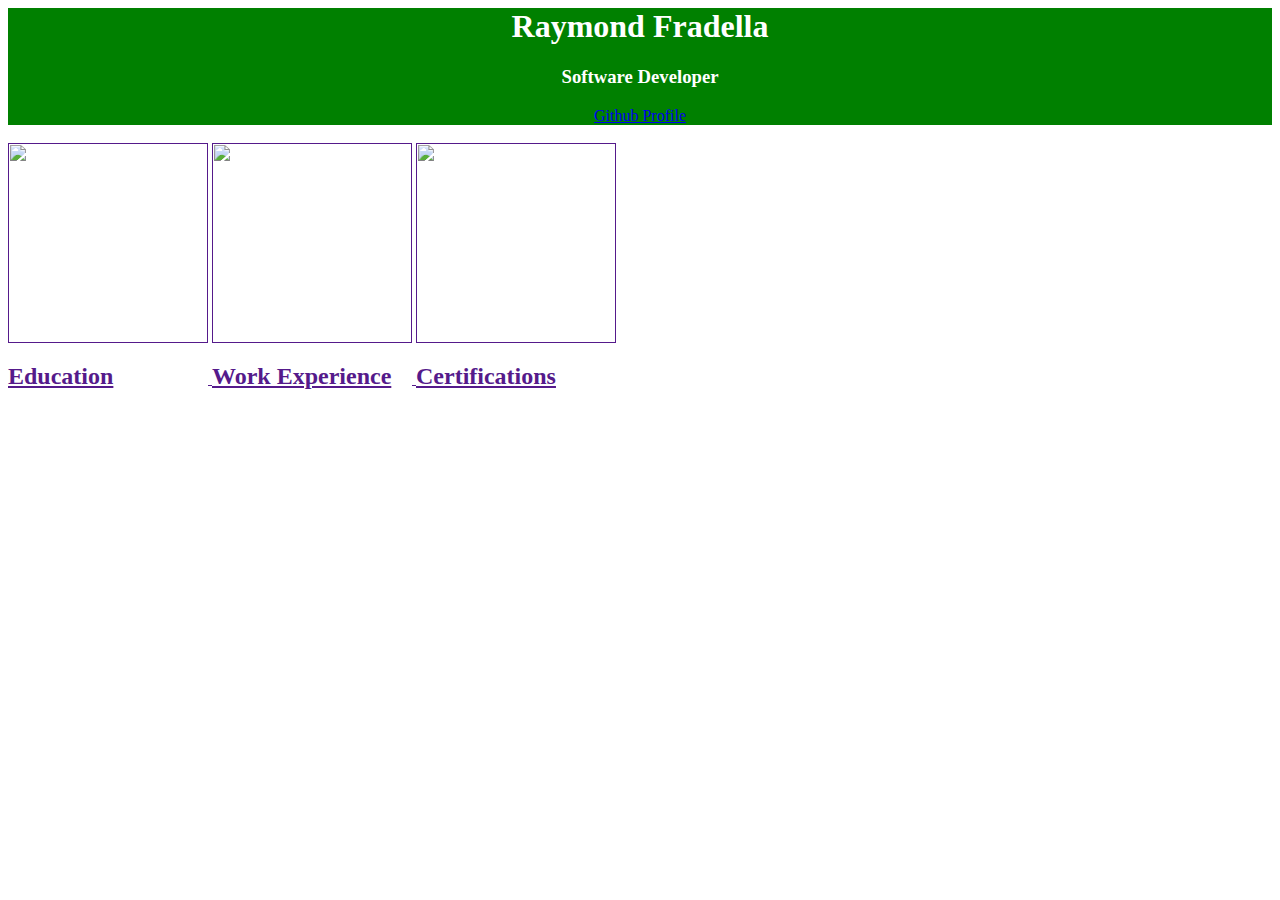
==== index.html @ 1c3165da "Add files via upload" ====
<head>
	<div class = "header"style="text-align:center; background:green;color:white;">
	<h1>Raymond Fradella</h1>
	<h3>Software Developer</h3>
	<a href ="https://github.com/rfradella">Github Profile</a>
	</div>
	<br/>
</head>
<body>
	<div class = "education" style="width : 200px; display:inline-block;">
	<a href = ""><img src = "https://s-media-cache-ak0.pinimg.com/736x/18/56/da/1856dafb73280954055ba4dcf4b81625.jpg"width=200 height=200/>	
	<h2>Education</h2>
	</div>
	<div class = "experience" style="width : 200px; display:inline-block;">
	<a href = ""><img src = "https://s-media-cache-ak0.pinimg.com/736x/28/f2/27/28f22785aa889e0407c6b34004ef1f34.jpg"width=200 height=200/>
	<h2>Work Experience</h2>
	</div>
	<div class = "certifications" style="width : 200px; display:inline-block;">
	<a href = ""><img src = "https://s-media-cache-ak0.pinimg.com/736x/28/f2/27/28f22785aa889e0407c6b34004ef1f34.jpg"width=200 height=200/></>
	<h2>Certifications</h2>
	</div>
</body>
<footer>

</footer>
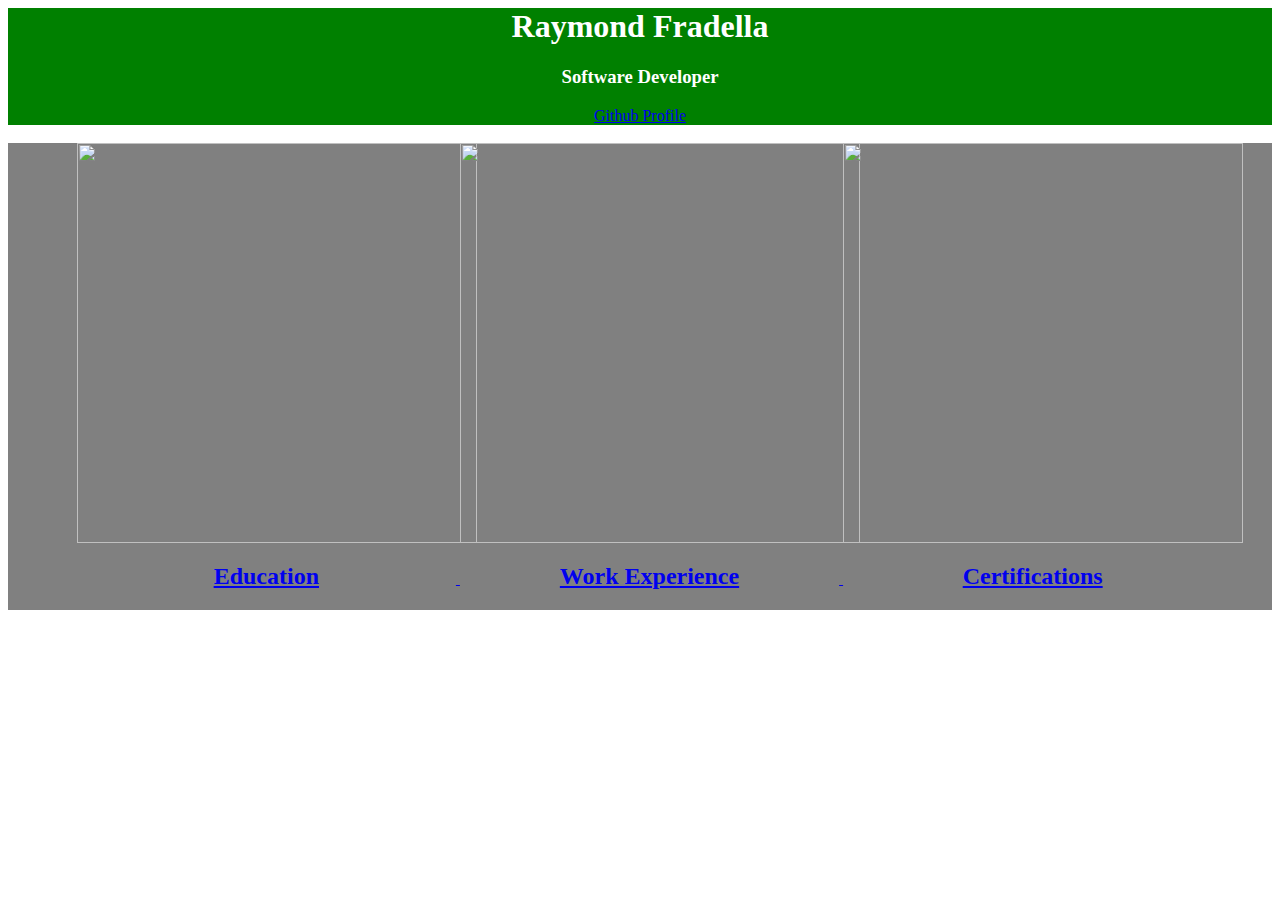
==== commit b429c9a9: "Add files via upload" ====
--- a/index.html
+++ b/index.html
@@ -1,25 +1,26 @@
 <head>
-	<div class = "header"style="text-align:center; background:green;color:white;">
-	<h1>Raymond Fradella</h1>
-	<h3>Software Developer</h3>
-	<a href ="https://github.com/rfradella">Github Profile</a>
-	</div>
+	<link rel="stylesheet" type="text/css" href="assets/css/index.css">
+		<div class = "header">
+			<h1>Raymond Fradella</h1>
+			<h3>Software Developer</h3>
+			<a href ="https://github.com/rfradella">Github Profile</a>
+		</div>
 	<br/>
 </head>
 <body>
-	<div class = "education" style="width : 200px; display:inline-block;">
-	<a href = ""><img src = "https://s-media-cache-ak0.pinimg.com/736x/18/56/da/1856dafb73280954055ba4dcf4b81625.jpg"width=200 height=200/>	
-	<h2>Education</h2>
-	</div>
-	<div class = "experience" style="width : 200px; display:inline-block;">
-	<a href = ""><img src = "https://s-media-cache-ak0.pinimg.com/736x/28/f2/27/28f22785aa889e0407c6b34004ef1f34.jpg"width=200 height=200/>
-	<h2>Work Experience</h2>
-	</div>
-	<div class = "certifications" style="width : 200px; display:inline-block;">
-	<a href = ""><img src = "https://s-media-cache-ak0.pinimg.com/736x/28/f2/27/28f22785aa889e0407c6b34004ef1f34.jpg"width=200 height=200/></>
-	<h2>Certifications</h2>
+	<div class = "row">
+		<div class = "education">
+			<a href = "education/index.html"><img src = "https://s-media-cache-ak0.pinimg.com/736x/18/56/da/1856dafb73280954055ba4dcf4b81625.jpg"/>	
+			<h2>Education</h2>
+		</div>	
+		<div class = "experience">
+			<a href = "work_experience/index.html"><img src = "https://s-media-cache-ak0.pinimg.com/736x/28/f2/27/28f22785aa889e0407c6b34004ef1f34.jpg"/>
+			<h2>Work Experience</h2>
+		</div>	
+		<div class = "certifications">
+			<a href = "certifications/index.html"><img src = "https://s-media-cache-ak0.pinimg.com/736x/28/f2/27/28f22785aa889e0407c6b34004ef1f34.jpg"/></>
+			<h2>Certifications</h2>
+		</div>
 	</div>
 </body>
-<footer>
 
-</footer>--- a/assets/css/index.css
+++ b/assets/css/index.css
@@ -0,0 +1,31 @@
+.header{
+	width:100%;
+	text-align:center;
+	background:green;
+	color:white;
+}
+
+.row{
+	text-align:center;
+	background:grey;
+}
+img{
+	width:400px;
+	height:400px;
+}
+.education{
+	width : 30%;
+	margin:auto;
+	display:inline-block;
+	padding-left:19px;
+}
+.experience{
+	width : 30%;
+	margin:auto;
+	display:inline-block;
+}
+.certifications{
+	width : 30%;
+	margin:auto;
+	display:inline-block;
+}
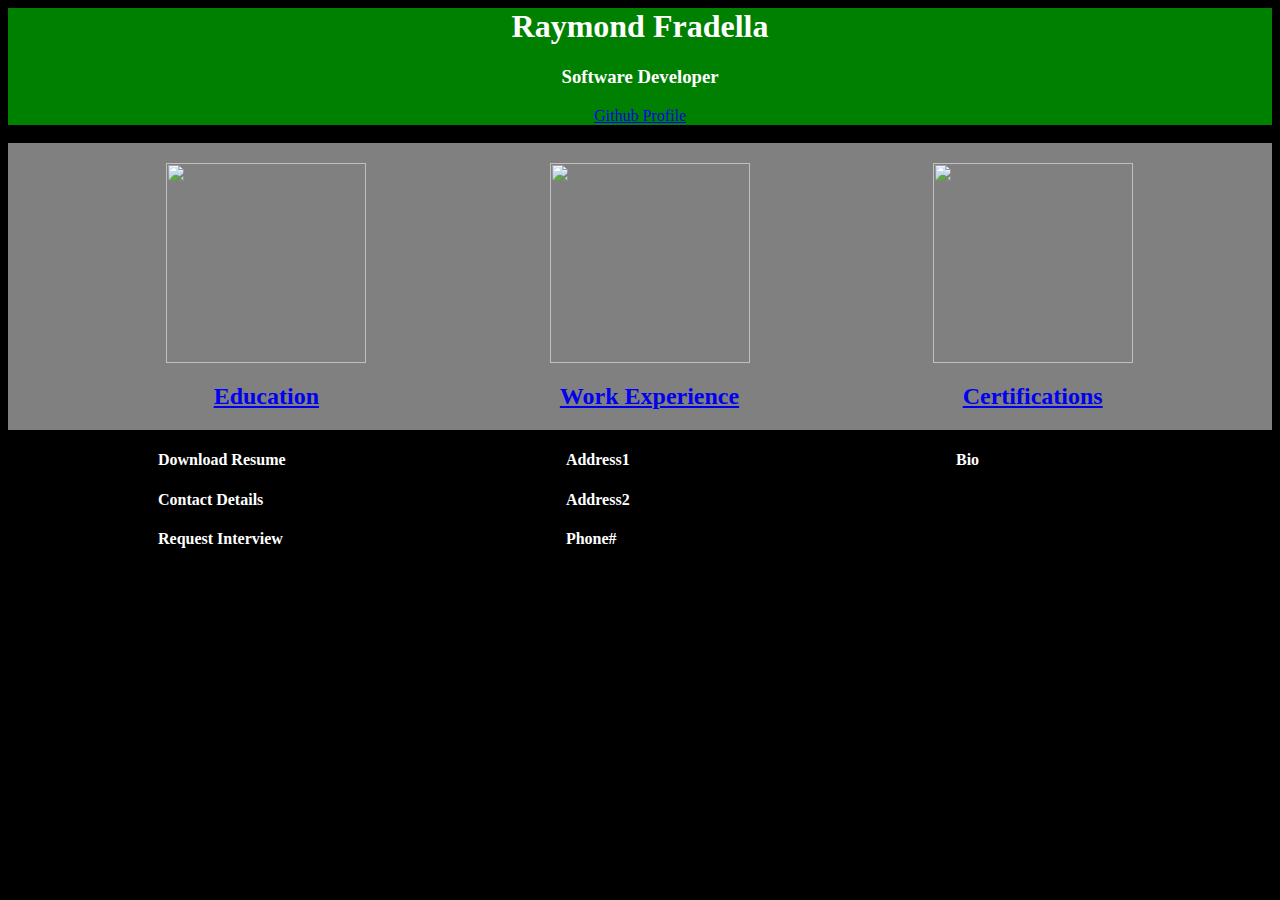
==== commit 17b13187: "Add footer and adjust styling on the main page." ====
--- a/index.html
+++ b/index.html
@@ -1,26 +1,53 @@
+<html>
 <head>
-	<link rel="stylesheet" type="text/css" href="assets/css/index.css">
-		<div class = "header">
-			<h1>Raymond Fradella</h1>
-			<h3>Software Developer</h3>
-			<a href ="https://github.com/rfradella">Github Profile</a>
-		</div>
-	<br/>
+    <link rel="stylesheet" type="text/css" href="assets/css/index.css">   
 </head>
 <body>
-	<div class = "row">
-		<div class = "education">
-			<a href = "education/index.html"><img src = "https://s-media-cache-ak0.pinimg.com/736x/18/56/da/1856dafb73280954055ba4dcf4b81625.jpg"/>	
-			<h2>Education</h2>
-		</div>	
-		<div class = "experience">
-			<a href = "work_experience/index.html"><img src = "https://s-media-cache-ak0.pinimg.com/736x/28/f2/27/28f22785aa889e0407c6b34004ef1f34.jpg"/>
-			<h2>Work Experience</h2>
-		</div>	
-		<div class = "certifications">
-			<a href = "certifications/index.html"><img src = "https://s-media-cache-ak0.pinimg.com/736x/28/f2/27/28f22785aa889e0407c6b34004ef1f34.jpg"/></>
-			<h2>Certifications</h2>
-		</div>
-	</div>
+    <div class="header">
+        <h1>Raymond Fradella</h1>
+        <h3>Software Developer</h3>
+        <a href="https://github.com/rfradella">Github Profile</a>
+    </div>
+    <br>
+    <div class="row">
+        <div class="education">
+            <a href="education/index.html">
+                <img src="https://s-media-cache-ak0.pinimg.com/736x/18/56/da/1856dafb73280954055ba4dcf4b81625.jpg" />
+                <h2>Education</h2>
+            </a>
+        </div>
+        <div class="experience">
+            <a href="work_experience/index.html">
+                <img src="https://s-media-cache-ak0.pinimg.com/736x/28/f2/27/28f22785aa889e0407c6b34004ef1f34.jpg" />
+                <h2>Work Experience</h2>
+            </a>
+        </div>
+        <div class="certifications">
+            <a href="certifications/index.html">
+                <img src="https://s-media-cache-ak0.pinimg.com/736x/28/f2/27/28f22785aa889e0407c6b34004ef1f34.jpg" />
+                <h2>Certifications</h2>
+            </a>
+        </div>
+    </div>    
+
 </body>
 
+</html>
+<footer>
+    <div class="footer_general_info">
+        <h4>Download Resume</h4>
+        <h4>Contact Details</h4>
+        <h4>Request Interview</h4>
+    </div>
+    
+    <div class="footer_center_info">
+        <h4></h4>
+        <h4>Address1</h4>
+        <h4>Address2</h4>
+        <h4>Phone#</h4>
+    </div>
+    <div class="footer_right_info">
+        
+        <h4>Bio</h4>
+    </div>
+</footer>
--- a/assets/css/index.css
+++ b/assets/css/index.css
@@ -4,14 +4,17 @@
 	background:green;
 	color:white;
 }
-
+body{
+    background:black;
+}
 .row{
 	text-align:center;
 	background:grey;
 }
 img{
-	width:400px;
-	height:400px;
+    margin-top:20px;
+	width:200px;
+	height:200px;
 }
 .education{
 	width : 30%;
@@ -29,3 +32,25 @@
 	margin:auto;
 	display:inline-block;
 }
+footer{
+    color:white;
+    
+}
+.footer_general_info{
+    width:28%;
+    margin:auto;
+    display:inline-block;
+    padding-left:150px;
+    padding-right:50px;
+}
+.footer_center_info{
+                           width:30%;
+                           margin:auto;
+                           display:inline-block;
+                       }
+.footer_right_info{
+                            width:25%;
+                           margin:auto;
+                           display:inline-block;
+                           float:right;
+}